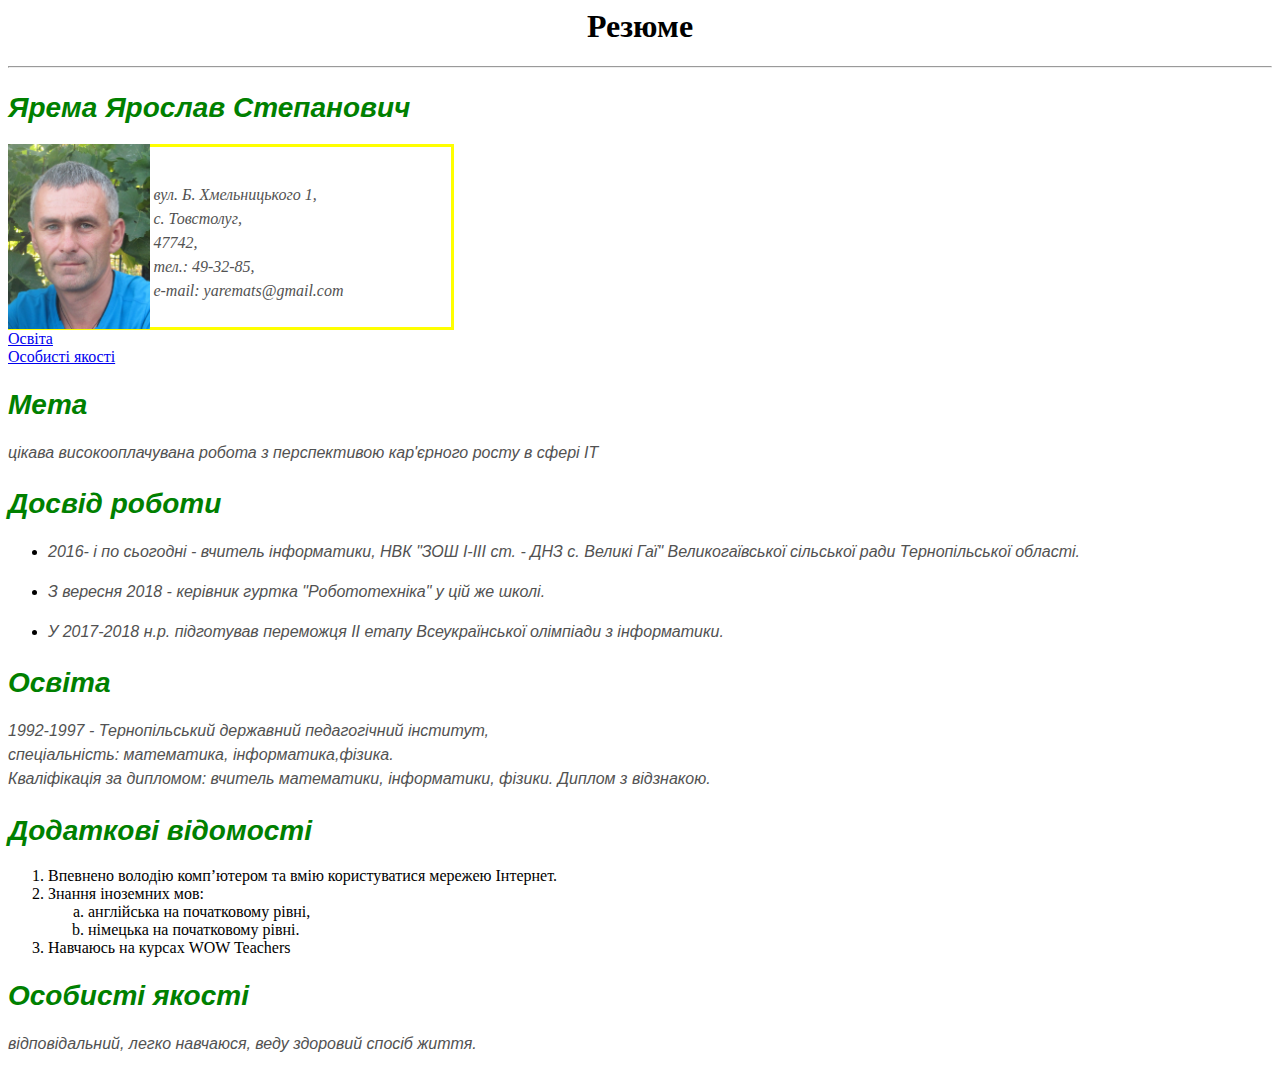
==== Ярема/index.html @ 950f1ebe "Створив резюме" ====
<! doctype html>
<head>
	<title>
		Резюме
	</title>
	<meta charset="utf8">
	<link rel="stylesheet" href="css/style.css">
</head>
<body>
<h1 align = "center"> Резюме </h1>
<hr>
	<h2>Ярема Ярослав Степанович</h2>
	<a href="http://tovstolyginf.blogspot.com" target="_blank" title="Перейти на блог"><img align = "left" src="img/foto1.jpg" height="185"  alt="My foto"></a>
	<section class="what">
			<p class=font_c> вул. Б. Хмельницького 1,<br> с. Товстолуг,<br> 47742,<br> тел.: 49-32-85,<br>e-mail: yaremats@gmail.com</p>
	</section>
	<a href="#osvita">Освіта</a> <br>
	<a href="#yakosti">Особисті якості</a>
	
	<h2>Мета</h2> <p>цікава високооплачувана робота з перспективою кар'єрного росту в сфері ІТ</p>
	<h2>Досвід роботи</h2>
		<ul>
			<li><p>2016- і по сьогодні - вчитель інформатики, НВК "ЗОШ І-ІІІ ст. - ДНЗ с. Великі Гаї" Великогаївської сільської ради Тернопільської області. </li>
			<li><p>З вересня 2018 - керівник гуртка "Робототехніка" у цій же школі.</li>
			<li><p>У 2017-2018 н.р. підготував переможця ІІ етапу Всеукраїнської олімпіади з інформатики.</li></p>
		</ul>
<h2 id="#osvita">Освіта</h2>
	<p> 1992-1997 - Тернопільський державний педагогічний інститут,
	<br> спеціальність: математика, інформатика,фізика. 
	<br> Кваліфікація за дипломом: вчитель математики, інформатики, фізики. Диплом з відзнакою.	
	</p>
<h2>Додаткові відомості</h2>
		<ol>
			<li>Впевнено володію комп’ютером та вмію користуватися мережею Інтернет.</li>
			<li>Знання іноземних мов:</li>
				<ol type="a">
					<li>англійська на початковому рівні,</li>
					<li>німецька на початковому рівні.</li>
				</ol>
			<li>Навчаюсь на курсах WOW Teachers</li>
		</ol>	
	
	<h2 id="yakosti"> Особисті якості</h2>
	 <p>відповідальний, легко навчаюся, веду здоровий спосіб життя.</p>

</body>
---- Ярема/css/style.css ----
.what{
	background-color:blink;
	padding:20px;
	width:400px;
	height:140px;
	border:3px solid yellow;
}
.font_c{
	font-family:Monotype;
}
h2{
	color:green;
	font-family:Arial;
	font-style:italic;
	font-size:28px;
	margin-bottom:20px
}
p{
	color:#525252;
	font-family:Arial;
	font-style:italic;
	line-height:1.5;
	font-size:16px;
	margin-bottom:10px
}
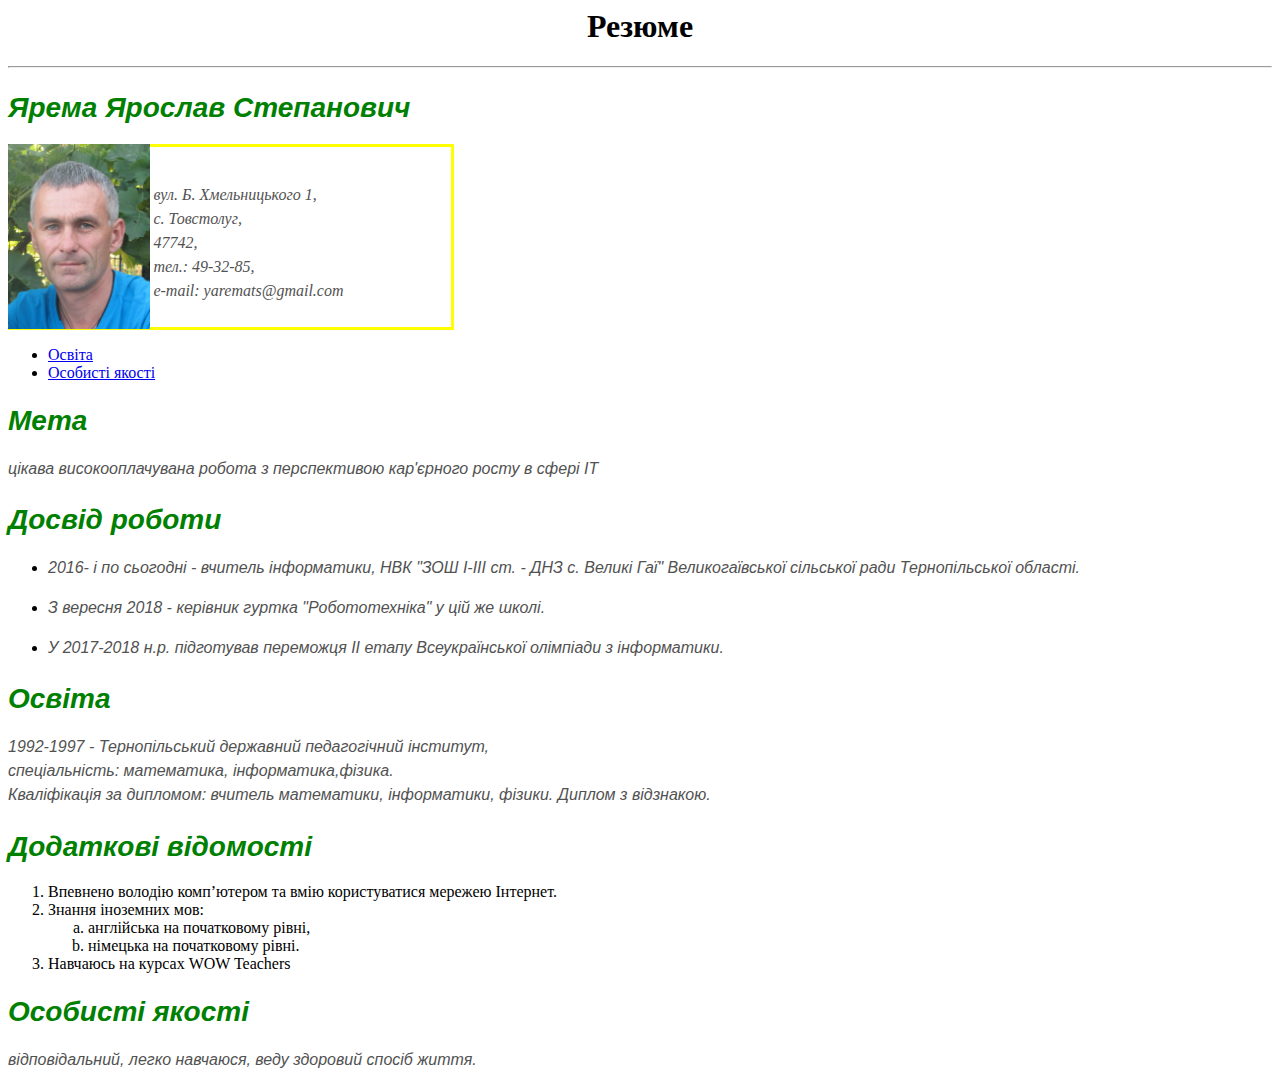
==== commit 2258cd21: "Update index.html" ====
--- a/Ярема/index.html
+++ b/Ярема/index.html
@@ -14,8 +14,10 @@
 	<section class="what">
 			<p class=font_c> вул. Б. Хмельницького 1,<br> с. Товстолуг,<br> 47742,<br> тел.: 49-32-85,<br>e-mail: yaremats@gmail.com</p>
 	</section>
-	<a href="#osvita">Освіта</a> <br>
-	<a href="#yakosti">Особисті якості</a>
+	<ul>
+		<li><a href="#osvita">Освіта</a> </li>
+		<li><a href="#yakosti">Особисті якості</a></li>
+	</ul>
 	
 	<h2>Мета</h2> <p>цікава високооплачувана робота з перспективою кар'єрного росту в сфері ІТ</p>
 	<h2>Досвід роботи</h2>
@@ -43,4 +45,4 @@
 	<h2 id="yakosti"> Особисті якості</h2>
 	 <p>відповідальний, легко навчаюся, веду здоровий спосіб життя.</p>
 
-</body>+</body>
